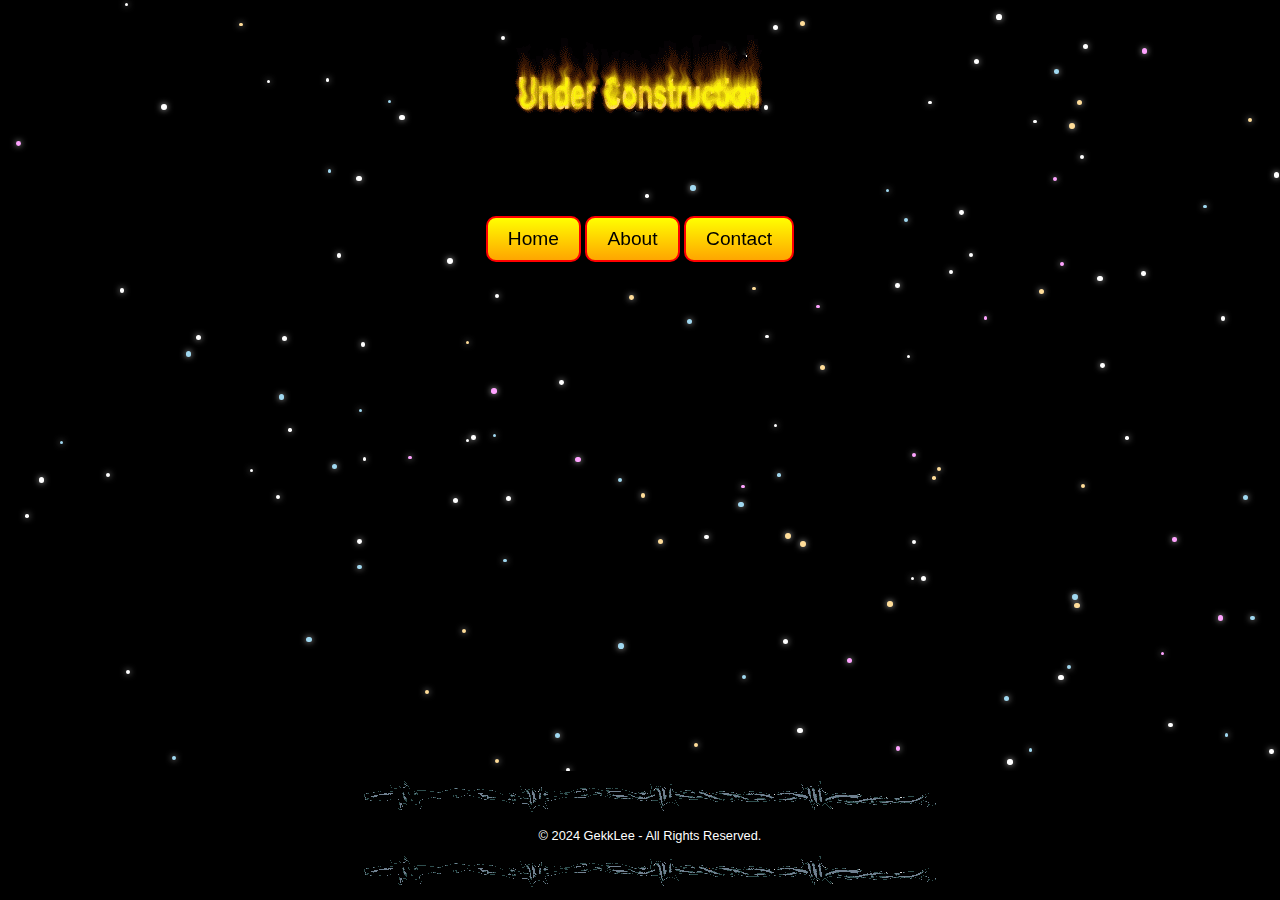
==== about/index.html @ a11046e1 "add buttons to other pages" ====
<!DOCTYPE html>
<html lang="en">
<head>
    <meta charset="UTF-8">
    <meta name="viewport" content="width=device-width, initial-scale=1.0">
    <title>GekkLee - About</title>
    <link rel="stylesheet" href="/styles.css">
</head>
<body>
    <div class="stars"></div>

    <div class="container">
        <img src="/img/underconstruction.webp" alt="Under Construction">
    </div>

    <div class="buttons">
        <a href="https://gekklee.xyz/"><button>Home</button></a>
        <a href="about/"><button>About</button></a>
        <a href="contact/"><button>Contact</button></a>
    </div>

    <footer>
        <img src="/img/boarder_barbwire1.gif">
        <p>© 2024 GekkLee - All Rights Reserved.</p>
        <img src="/img/boarder_barbwire1.gif">
    </footer>

    <!-- script to generate stars in the background -->
    <script>
        const starsContainer = document.querySelector('.stars');
        const numStars = 150;
    
        for (let i = 0; i < numStars; i++) {
            const star = document.createElement('div');
            star.classList.add('star');
            if (Math.random() > 0.5) {
                star.classList.add('star-moving'); // Add movement effect to some stars
            }
            star.style.left = `${Math.random() * 100}vw`;
            star.style.top = `${Math.random() * 100}vh`;
            star.style.width = `${Math.random() * 3 + 3}px`; // Random size between 3px and 6px
            star.style.height = star.style.width;
            star.style.animationDelay = `${Math.random() * 2}s`; // Random blink start
            starsContainer.appendChild(star);
        }
    </script>     
</body>
</html>
---- styles.css ----
body {
    background-color: black;
    overflow: hidden;
    color: lime;
    font-family: 'Comic Sans MS', 'Arial', sans-serif;
    text-align: center;
    margin: 0;
    padding: 0;
    position: relative;
    display: flex;
    flex-direction: column;
    min-height: 100vh; /* Ensures full-screen height */
    cursor: url("img/cursors/normal\ cursor.gif") , auto;
}

h1 {
    color: magenta;
    font-size: 3rem;
    text-shadow: 2px 2px yellow;
    margin: 20px 0;
}

.blink {
    animation: blink-text 1s steps(2, start) infinite;
    color: red;
}

@keyframes blink-text {
    50% {
        opacity: 0;
    }
}

a {
    color: cyan;
    text-decoration: none;
}

a:hover {
    text-decoration: underline;
    color: yellow;
}

.buttons {
    margin: 20px 0;
}

.buttons button {
    background: linear-gradient(to bottom, yellow, orange);
    border: 2px solid red;
    border-radius: 10px;
    padding: 10px 20px;
    font-size: 1.2rem;
    box-shadow: 3px 3px 5px black;
}

.buttons button:hover {
    background: linear-gradient(to bottom, orange, yellow);
}

.gif-images img {
    width: 100px;
    margin: 10px;
}

footer {
    background-color: black;
    color: white;
    font-size: 0.8rem;
    text-align: center;
    padding: 10px;
    position: relative;
    bottom: 0;
    width: 100%;
    margin-top: auto; /* Ensures the footer is pushed to the bottom when content is short */
}

/* Galaxy Background */
.stars {
    position: fixed;
    width: 100vw;
    height: 100vh;
    z-index: -1;
    overflow: hidden;
}

.star {
    position: absolute;
    width: 4px;
    height: 4px;
    background-color: white;
    border-radius: 50%;
    animation: star-blink-laggy 2s steps(2, start) infinite;
    box-shadow: 0 0 6px rgba(255, 255, 255, 0.8);
}

/* Animation for laggy blinking */
@keyframes star-blink-laggy {
    0%, 100% {
        opacity: 0.2;
    }
    50% {
        opacity: 1;
    }
}

/* Additional star colors */
.star:nth-child(3n) {
    background-color: #a0d8f0; /* Soft blue */
}

.star:nth-child(5n) {
    background-color: #ffdd99; /* Warm yellow */
}

.star:nth-child(7n) {
    background-color: #ffa3ff; /* Light purple */
}

/* Laggy movement effect */
.star-moving {
    animation: star-move-laggy 10s steps(20, start) infinite;
}

@keyframes star-move-laggy {
    0% {
        transform: translate(0, 0);
    }
    100% {
        transform: translate(5px, 5px);
    }
}
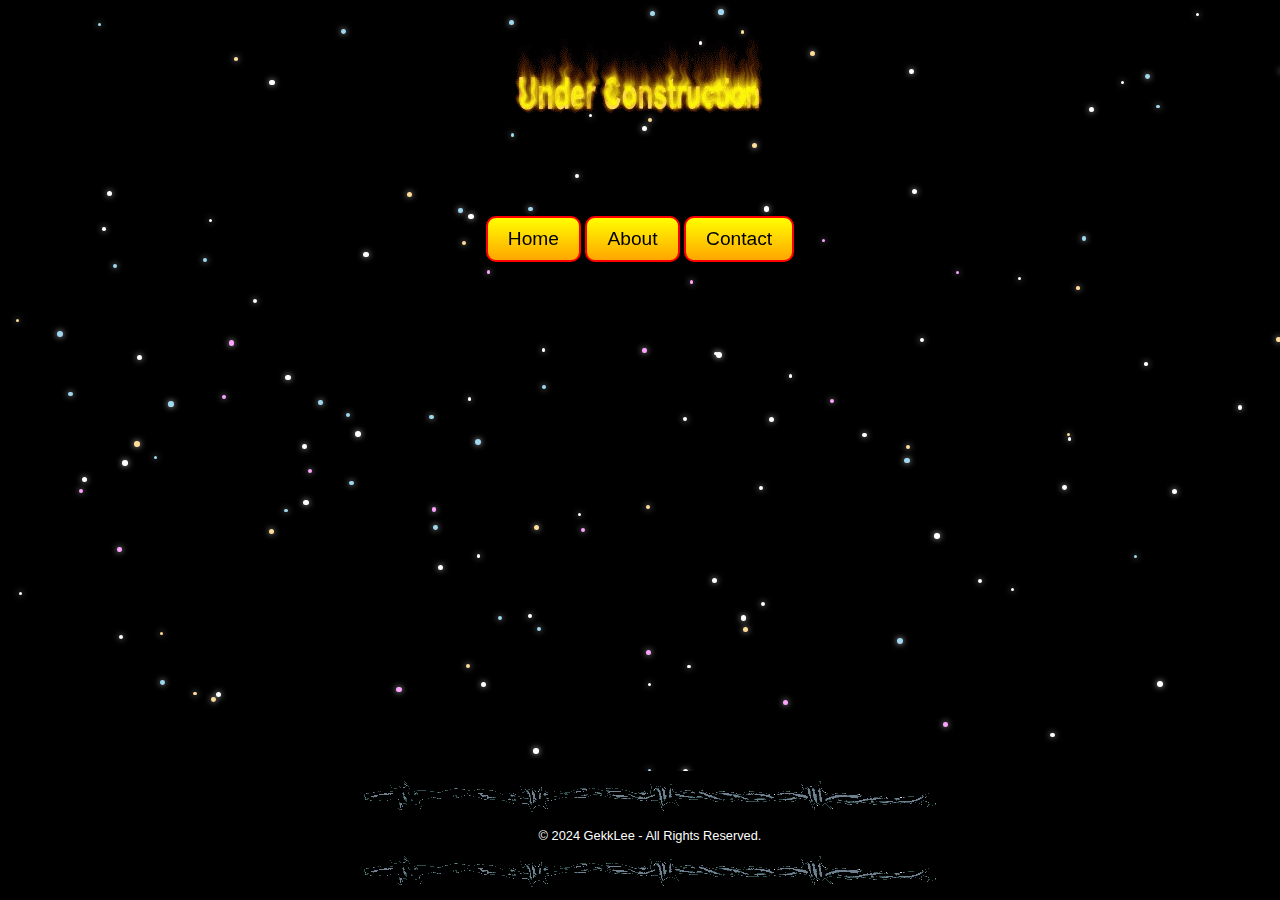
==== commit da74f823: "buttons on about and contact use absolute paths" ====
--- a/about/index.html
+++ b/about/index.html
@@ -15,8 +15,8 @@
 
     <div class="buttons">
         <a href="https://gekklee.xyz/"><button>Home</button></a>
-        <a href="about/"><button>About</button></a>
-        <a href="contact/"><button>Contact</button></a>
+        <a href="/about/"><button>About</button></a>
+        <a href="/contact/"><button>Contact</button></a>
     </div>
 
     <footer>
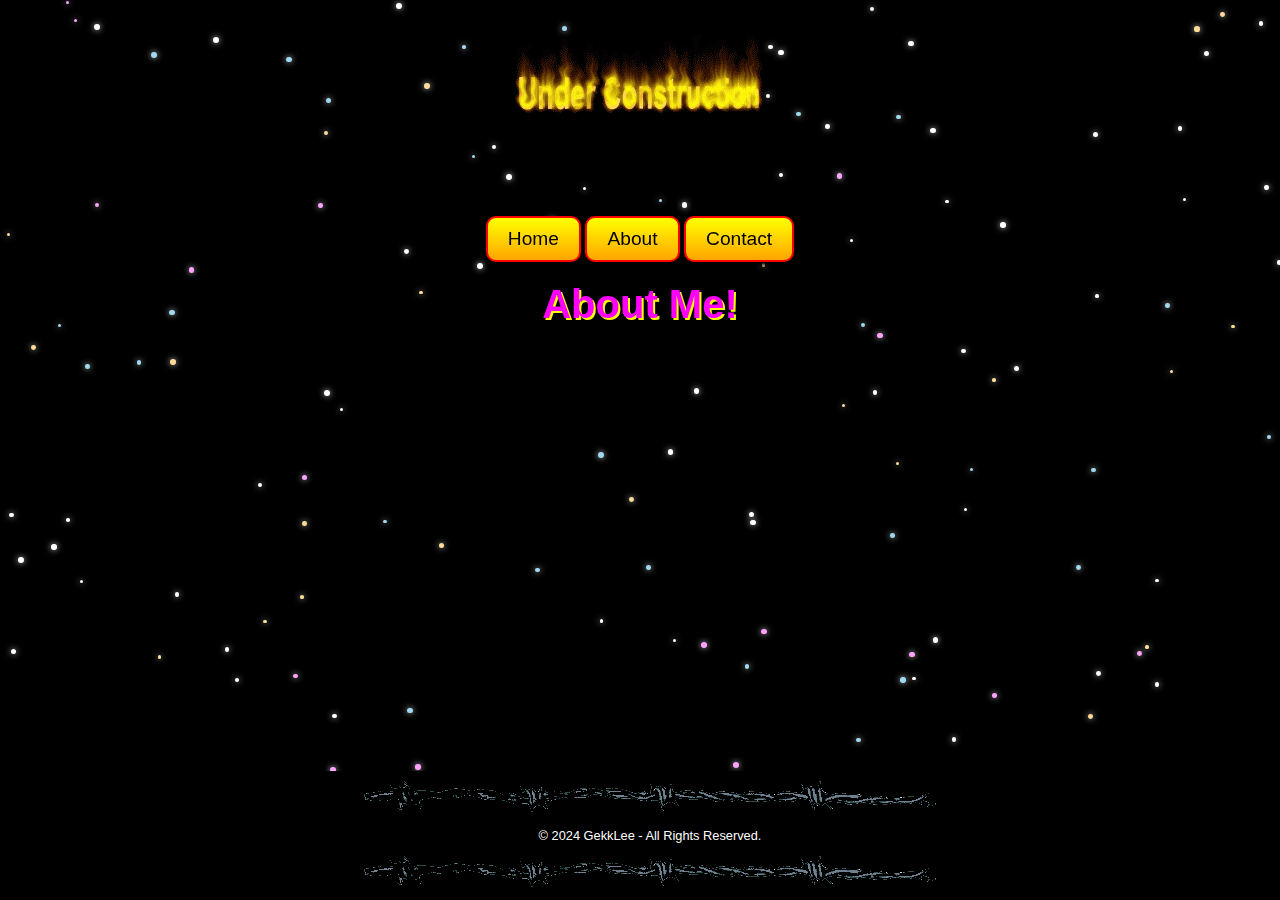
==== commit bc7f76dd: "added title" ====
--- a/about/index.html
+++ b/about/index.html
@@ -11,12 +11,17 @@
 
     <div class="container">
         <img src="/img/underconstruction.webp" alt="Under Construction">
-    </div>
+    
+        <div class="buttons">
+            <a href="https://gekklee.xyz/"><button>Home</button></a>
+            <a href="/about/"><button>About</button></a>
+            <a href="/contact/"><button>Contact</button></a>
+        </div>
 
-    <div class="buttons">
-        <a href="https://gekklee.xyz/"><button>Home</button></a>
-        <a href="/about/"><button>About</button></a>
-        <a href="/contact/"><button>Contact</button></a>
+        <div>
+            <h2 class="centered-title">About Me!</h2>
+        </div>
+
     </div>
 
     <footer>
--- a/styles.css
+++ b/styles.css
@@ -62,6 +62,26 @@
     width: 100px;
     margin: 10px;
 }
+
+.centered-title {
+    text-align: center;
+    margin: auto;  
+    width: 100%; 
+    color: magenta; 
+    font-size: 2.5rem;  
+    text-shadow: 2px 2px yellow; 
+    margin-bottom: 20px; 
+}
+
+.centered-paragraph {
+    text-align: center;
+    margin: auto; 
+    width: 60%;
+    color: lime; 
+    font-size: 1.2rem; 
+    line-height: 1.5;
+}
+
 
 footer {
     background-color: black;
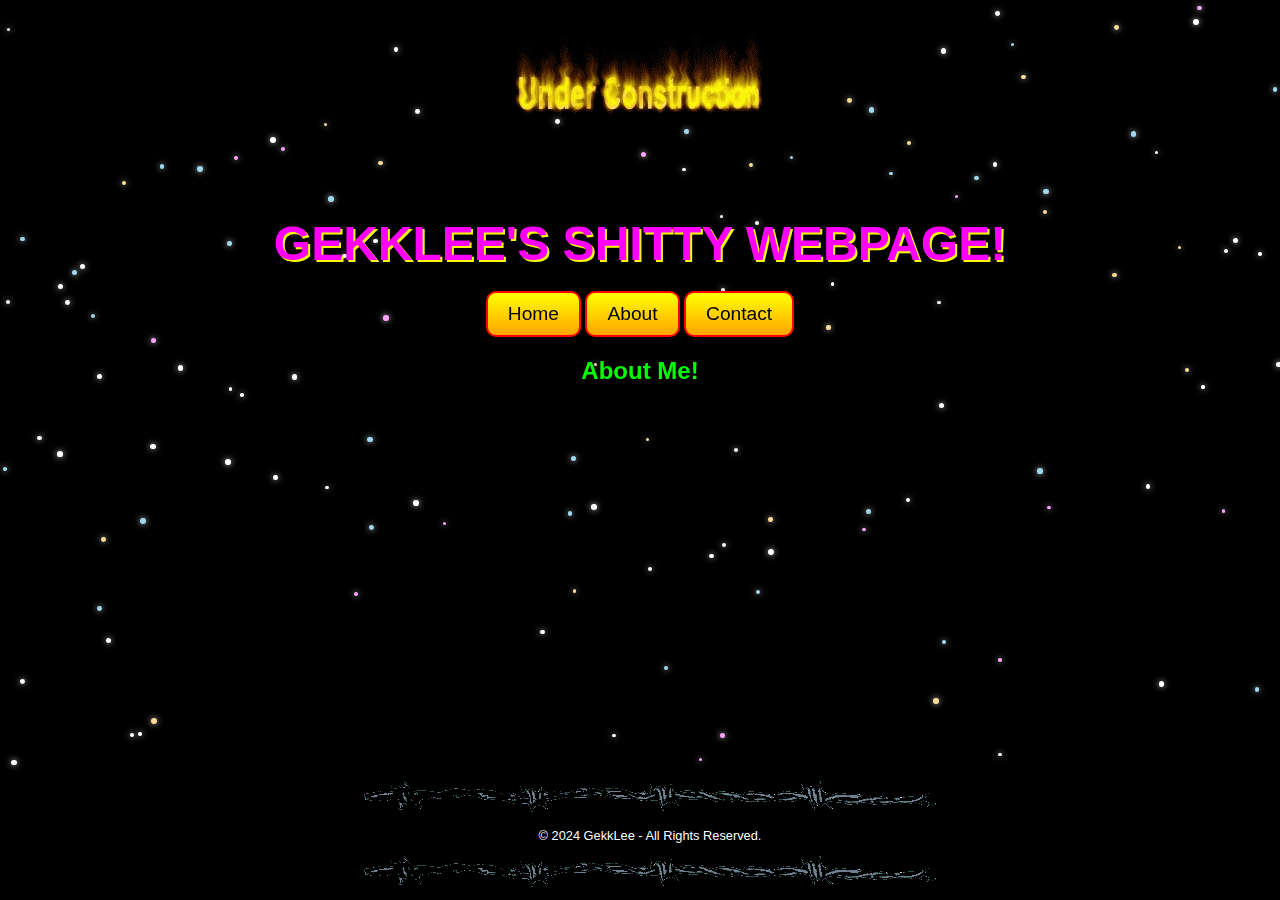
==== commit f292ed2f: "edit title and add to about page" ====
--- a/about/index.html
+++ b/about/index.html
@@ -12,6 +12,8 @@
     <div class="container">
         <img src="/img/underconstruction.webp" alt="Under Construction">
     
+        <h1>GEKKLEE'S SHITTY WEBPAGE!</h1>
+
         <div class="buttons">
             <a href="https://gekklee.xyz/"><button>Home</button></a>
             <a href="/about/"><button>About</button></a>
@@ -19,7 +21,7 @@
         </div>
 
         <div>
-            <h2 class="centered-title">About Me!</h2>
+            <h2>About Me!</h2>
         </div>
 
     </div>
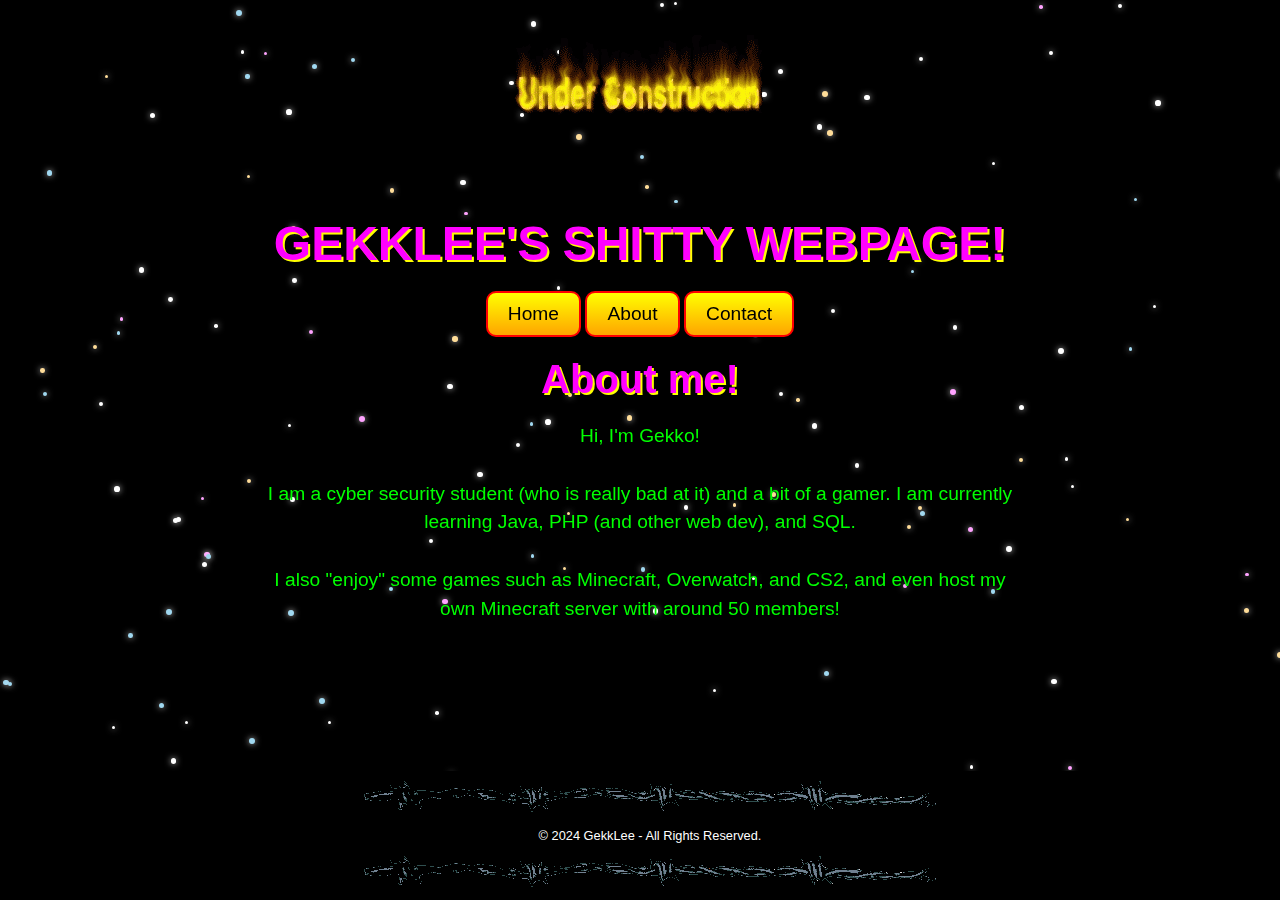
==== commit 4b80d115: "add about me" ====
--- a/about/index.html
+++ b/about/index.html
@@ -21,7 +21,14 @@
         </div>
 
         <div>
-            <h2>About Me!</h2>
+            <h2 class="centered-title">About me!</h2>
+            <p class="centered-paragraph">
+                Hi, I'm Gekko! <br><br>
+                I am a cyber security student (who is really bad at it) and a bit of a gamer. 
+                I am currently learning Java, PHP (and other web dev), and SQL. <br><br>
+                I also "enjoy" some games such as Minecraft, Overwatch, and CS2, 
+                and even host my own Minecraft server with around 50 members!
+            </p>
         </div>
 
     </div>
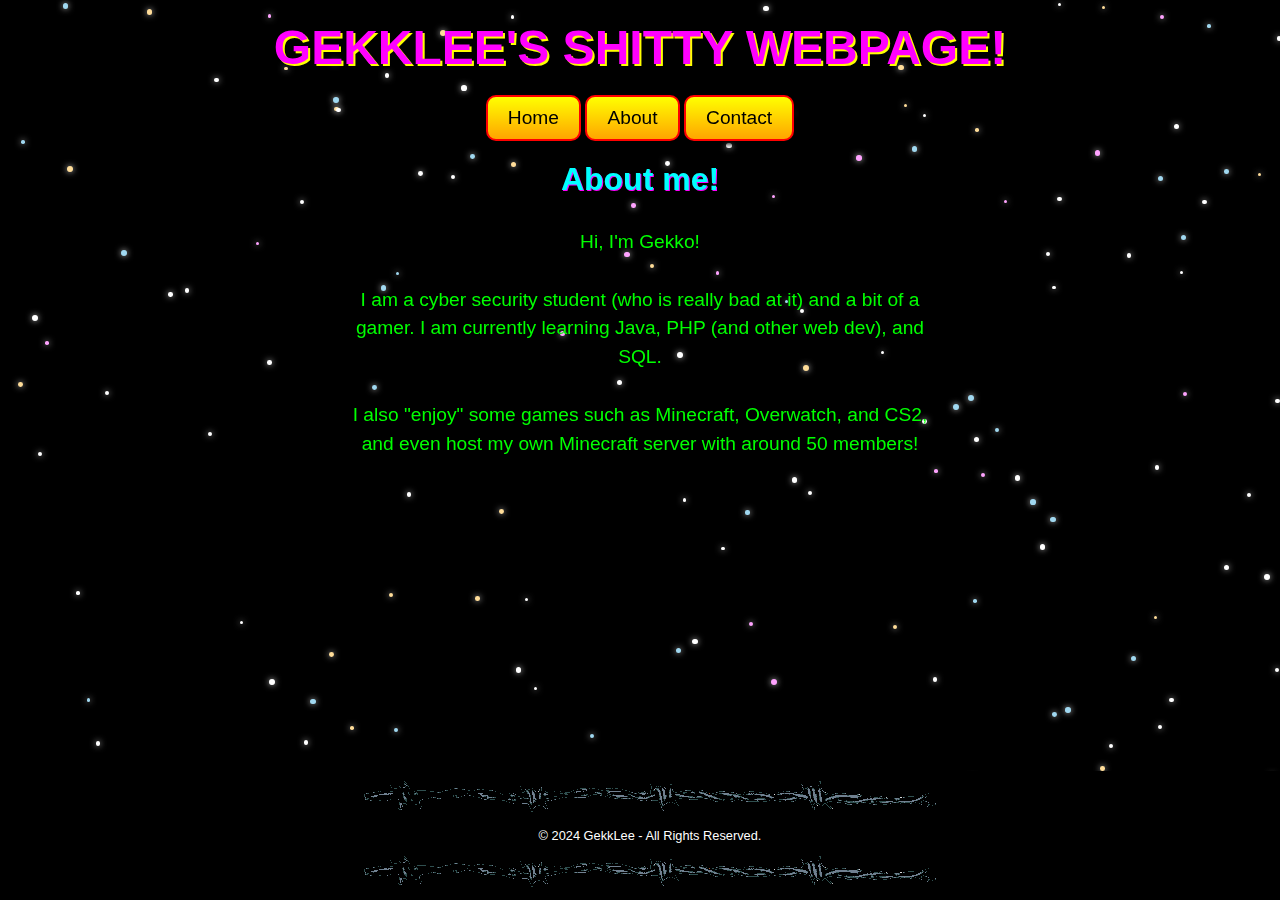
==== commit 4a2f8026: "remove under construction for about me" ====
--- a/about/index.html
+++ b/about/index.html
@@ -10,8 +10,6 @@
     <div class="stars"></div>
 
     <div class="container">
-        <img src="/img/underconstruction.webp" alt="Under Construction">
-    
         <h1>GEKKLEE'S SHITTY WEBPAGE!</h1>
 
         <div class="buttons">
--- a/styles.css
+++ b/styles.css
@@ -65,22 +65,28 @@
 
 .centered-title {
     text-align: center;
-    margin: auto;  
-    width: 100%; 
-    color: magenta; 
-    font-size: 2.5rem;  
-    text-shadow: 2px 2px yellow; 
+    margin: auto; 
+    width: 80%; 
+    color: cyan; 
+    font-size: 2rem; 
+    font-family: 'Arial', sans-serif; 
+    font-weight: bold; 
+    text-shadow: 1px 1px magenta; 
     margin-bottom: 20px; 
+    padding-bottom: 10px; 
 }
 
 .centered-paragraph {
     text-align: center;
-    margin: auto; 
-    width: 60%;
-    color: lime; 
-    font-size: 1.2rem; 
+    margin: auto;
+    max-width: 600px; 
+    color: lime;
+    font-size: 1.2rem;
     line-height: 1.5;
+    word-wrap: break-word;
+    padding: 0 10px;
 }
+
 
 
 footer {
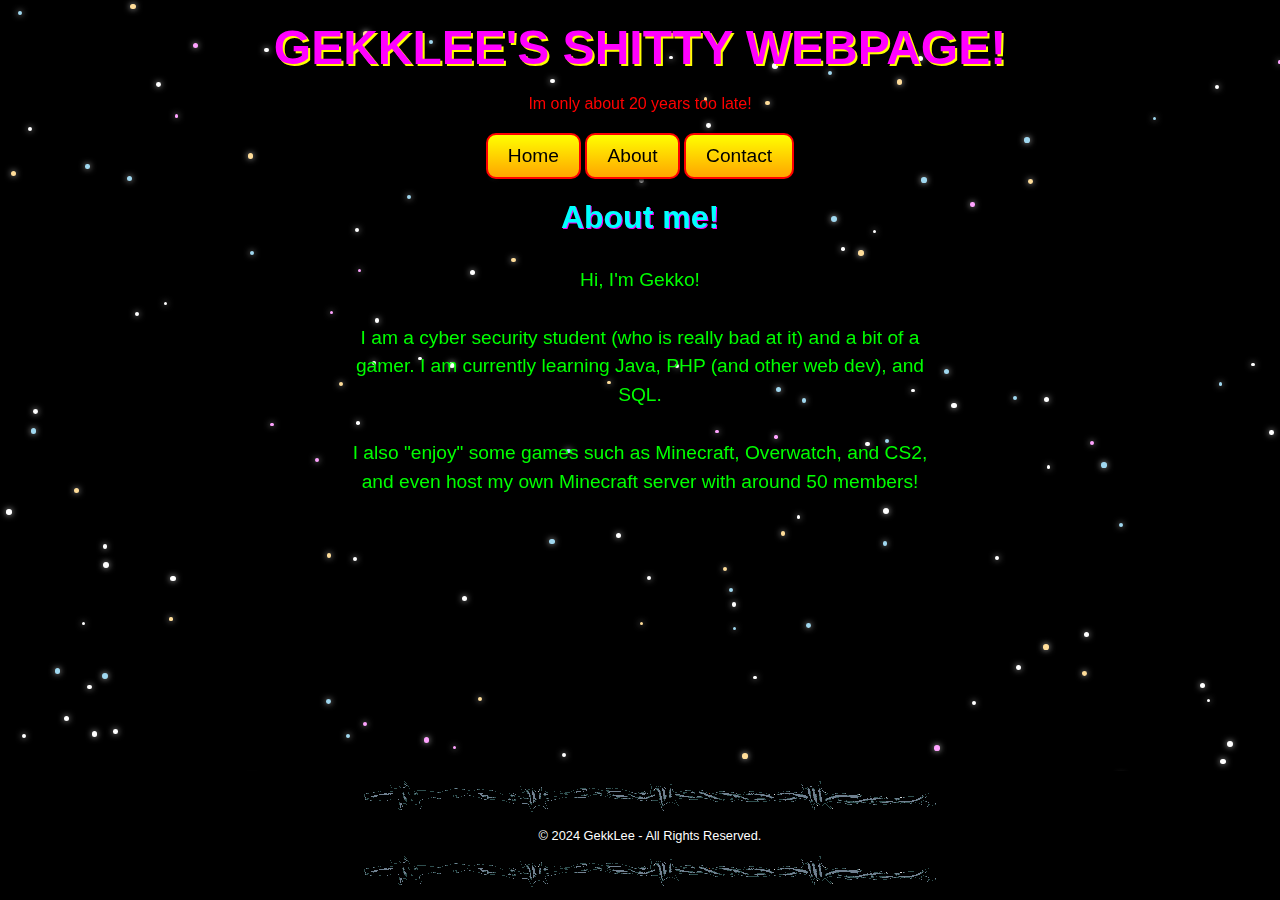
==== commit e3ed9644: "add blink text to make buttons more consistent" ====
--- a/about/index.html
+++ b/about/index.html
@@ -11,6 +11,7 @@
 
     <div class="container">
         <h1>GEKKLEE'S SHITTY WEBPAGE!</h1>
+        <p class="blink">Im only about 20 years too late!</p>
 
         <div class="buttons">
             <a href="https://gekklee.xyz/"><button>Home</button></a>
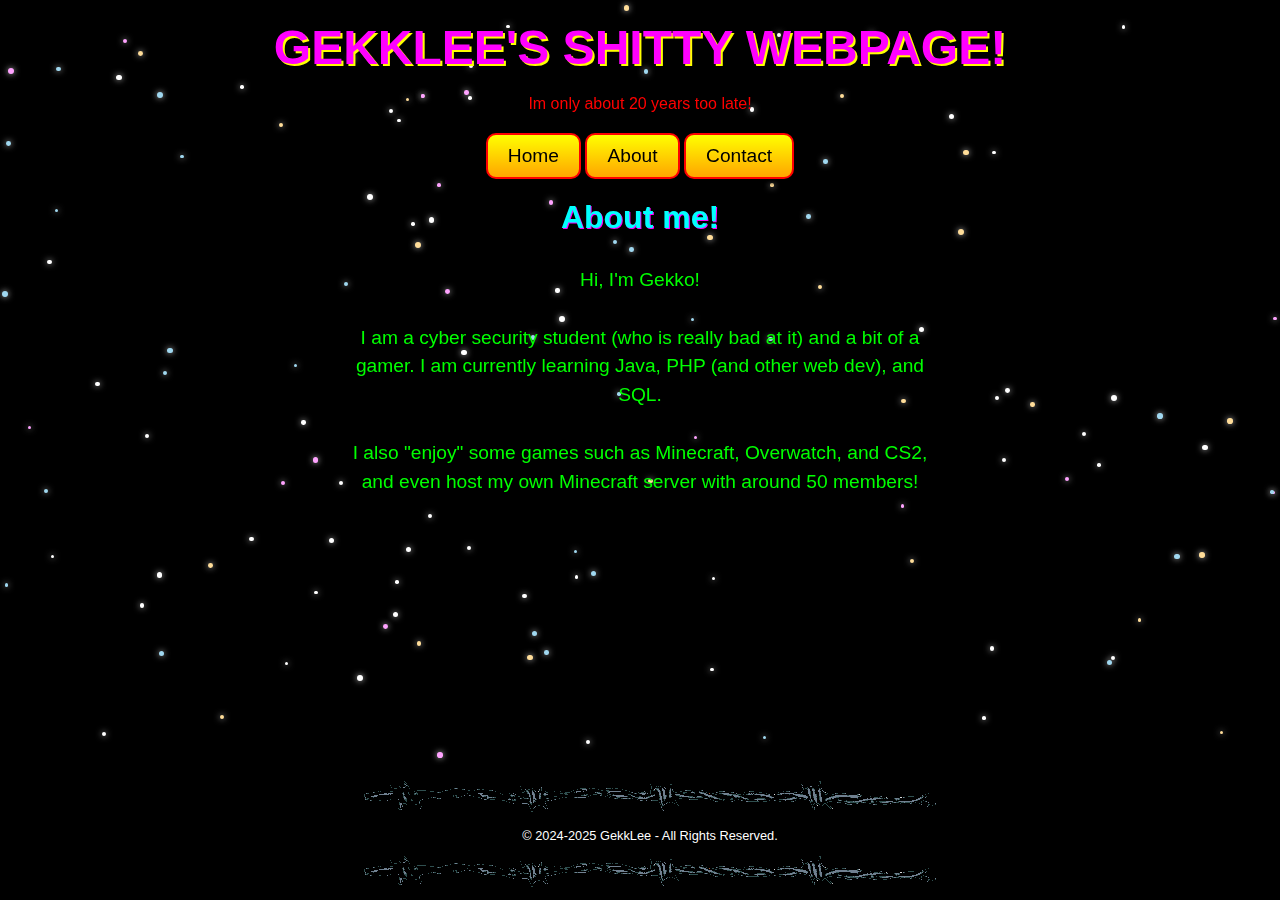
==== commit 1c6289a1: "update copyright year (happy new year)" ====
--- a/about/index.html
+++ b/about/index.html
@@ -34,7 +34,7 @@
 
     <footer>
         <img src="/img/boarder_barbwire1.gif">
-        <p>© 2024 GekkLee - All Rights Reserved.</p>
+        <p>© 2024-2025 GekkLee - All Rights Reserved.</p>
         <img src="/img/boarder_barbwire1.gif">
     </footer>
 
